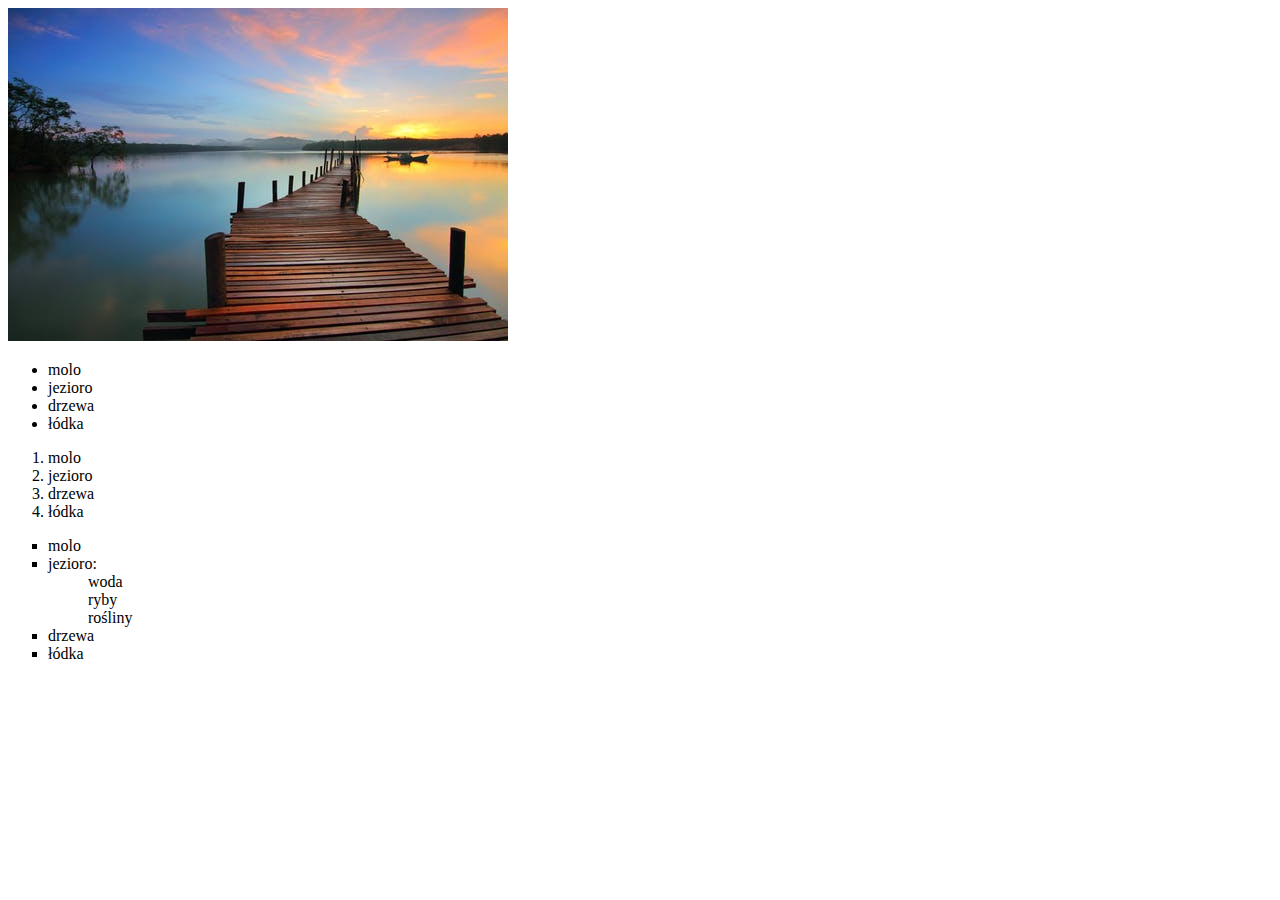
==== image.html @ 29aed853 "zadanie 4" ====
<!DOCTYPE html>
<html lang="en">
<head>
    <meta charset="UTF-8">
    <title>Obrazek</title>
</head>
<body>
<img src="img/image.jpg" alt="landscape picture" width="500" height="333"/>
<ul>
    <li>molo</li>
    <li>jezioro</li>
    <li>drzewa</li>
    <li>łódka</li>
</ul>
<ol>
    <li>molo</li>
    <li>jezioro</li>
    <li>drzewa</li>
    <li>łódka</li>
</ol>
<ul style="list-style-type: square">
    <li>molo</li>
    <li> jezioro:
        <ul style="list-style-type: none">
            <li>woda</li>
            <li>ryby</li>
            <li>rośliny</li>
        </ul>
    </li>
    <li>drzewa</li>
    <li>łódka</li>
</ul>
</body>
</html>
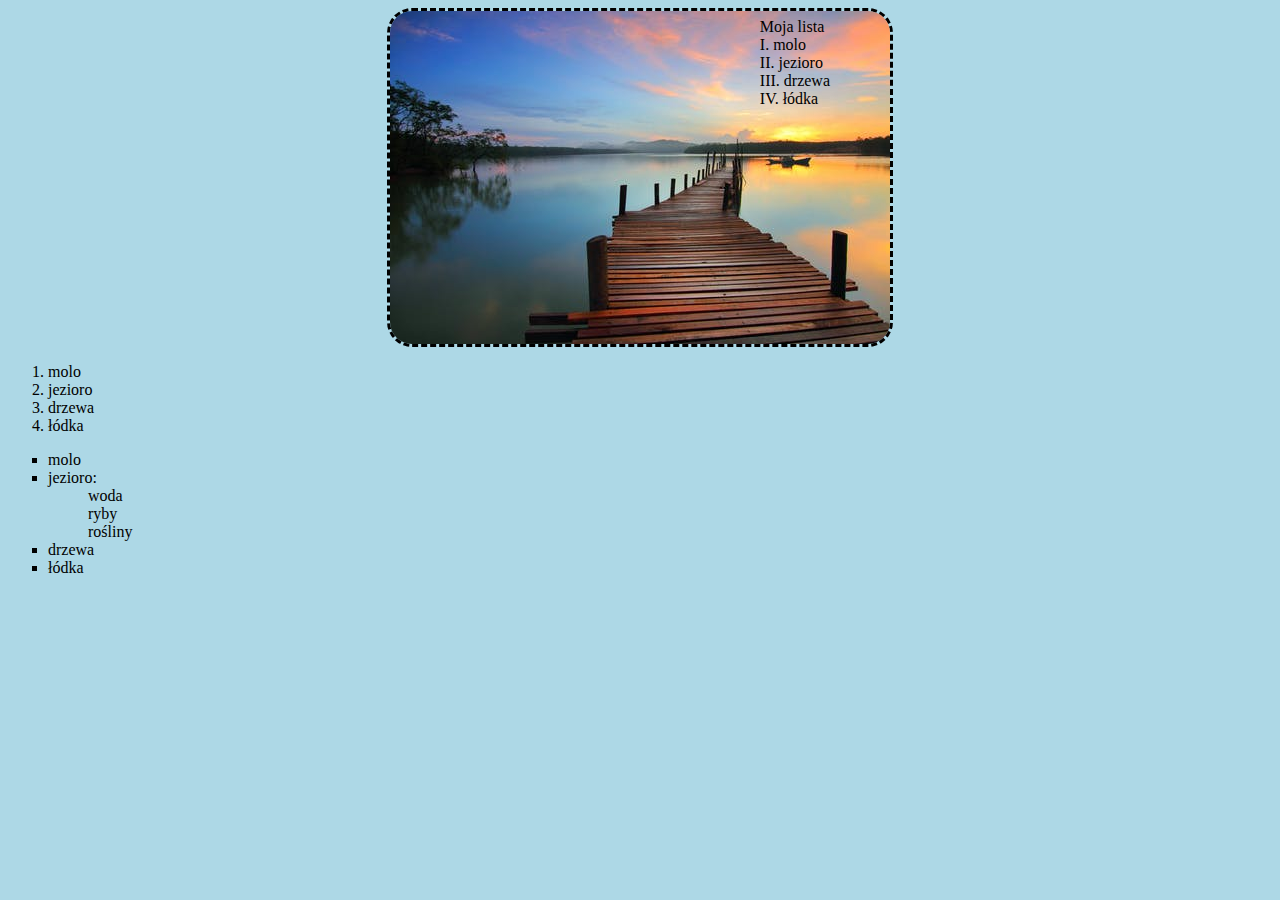
==== commit 08f31516: "zadanie 9" ====
--- a/image.html
+++ b/image.html
@@ -3,10 +3,12 @@
 <head>
     <meta charset="UTF-8">
     <title>Obrazek</title>
+    <link rel="stylesheet" type="text/css" href="css/style.css"/>
 </head>
 <body>
 <img src="img/image.jpg" alt="landscape picture" width="500" height="333"/>
-<ul>
+<ul class="lista">
+    Moja lista
     <li>molo</li>
     <li>jezioro</li>
     <li>drzewa</li>
--- a/css/style.css
+++ b/css/style.css
@@ -0,0 +1,29 @@
+body {
+    background-color: lightblue;
+}
+
+p {
+    background-color: orange;
+}
+
+pre {
+    font-size: 10px;
+}
+
+img {
+    margin: auto;
+    display: block;
+    border-color: black;
+    border-width: medium;
+    border-style: dashed;
+    border-radius: 25px;
+}
+
+.lista {
+    list-style-type: upper-roman;
+    list-style-position: inside;
+    position: absolute;
+    top: 2px;
+    right: 450px;
+    visibility: visible;
+}